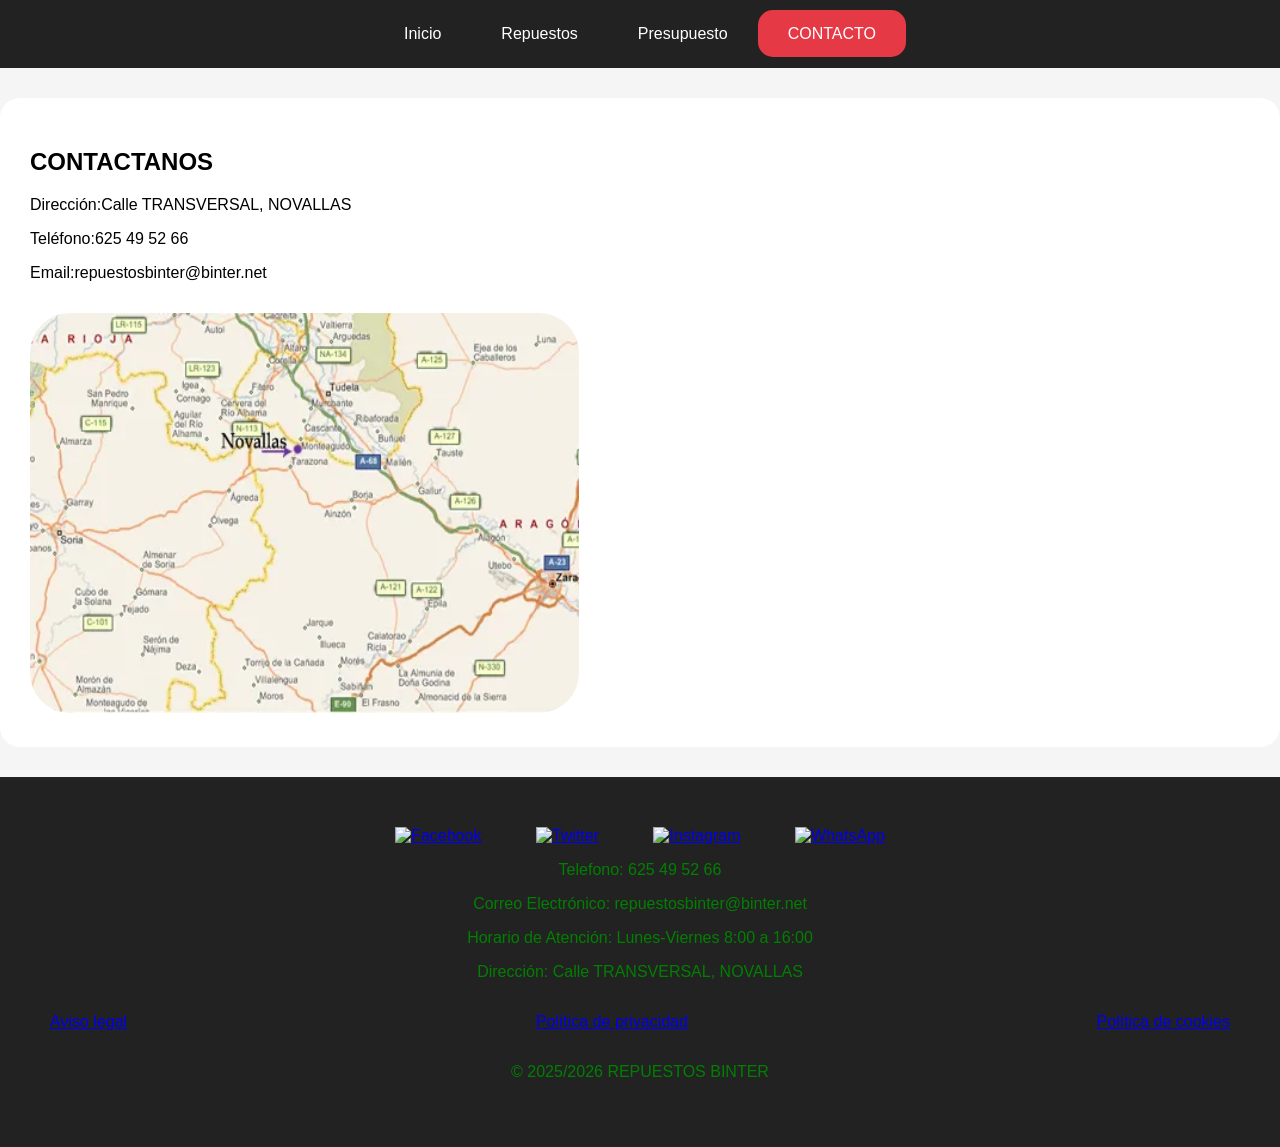
==== repuestos_binter/contacto.html @ 2388bd7a "Update contacto.html" ====
<!DOCTYPE html>
<html lang="es">

<!-- Esta es la cabecera -->
<head>
  <meta charset="UTF-8">
  <meta name="viewport" content="width=device-width, initial-scale=1.0">

   <!-- Este es el titulo de la pagina y el titulo de la empresa -->
  <title>CONTACTO - REPUESTOS BINTER</title>
  <!--Enlace al archivo CSS -->
  <link rel="stylesheet" href="../css/estilos.css">
</head>

<body>

   <!-- Aqui vamos a mostrar el menu de navegacion de la página en el cual dejamos como el enlace activo el de contacto.html-->
  <header>
    <nav area-label="Menu Principal">
      <ul>
            <li><a href="../index.html">Inicio</a></li>
            <li><a href="../repuestos_binter/producto.html">Repuestos</a></li>
            <li><a href="../repuestos_binter/presupuesto.html">Presupuesto</a></li>
            <li><a href="../repuestos_binter/contacto.html" class="activo">CONTACTO </a></li>
      </ul>
    </nav>
  </header>

  <!-- Aqui os ponemos calle en la que esta nuestra empresa, el numero de telefono de la empresa con el que podeis contactar y el email al que podeis escribirnos para pedir repuestos -->
  <main>
          <h2>CONTACTANOS</h2>
          <p>Dirección:Calle TRANSVERSAL, NOVALLAS</p>
          <p>Teléfono:625 49 52 66</p>
          <p>Email:repuestosbinter@binter.net</p>

    <!-- Imagen del mapa -->
          <img src="../imagenes/mapa.png" alt="Ubicación de REPUESTOS BINTER" class="mapa" width="200" height="400">
  </main>

  <!-- Pie de página -->
  <footer role="contentinfo">
    <div class="redes">
      <!-- Mostramos los iconos de redes sociales en las que tenemos articulos para hacer visibilidad a la empresa-->
          <a href="#"><img src="./imagenes/redes/Facebook.png" alt="Facebook" width="60" height="60"></a>
          <a href="#"><img src="./imagenes/redes/Twitter.png" alt="Twitter" width="60" height="60"></a>
          <a href="#"><img src="./imagenes/redes/Instagram.png" alt="Instagram" width="60" height="60"></a>
          <a href="#"><img src="./imagenes/redes/Whatsapp.png" alt="WhatsApp" width="60" height="60"></a>
    </div>
          <p>Telefono: 625 49 52 66</p>
          <p>Correo Electrónico: repuestosbinter@binter.net</p>
          <p>Horario de Atención: Lunes-Viernes 8:00 a 16:00</p>
          <p>Dirección: Calle TRANSVERSAL, NOVALLAS</p>
    <div class="legal" style="display: flex; justify-content: space-between;">
          <p><a href="#">Aviso legal</a></p>
          <p><a href="#">Política de privacidad</a></p>
          <p><a href="#">Política de cookies</a></p>
    </div>
          <p>© 2025/2026 REPUESTOS BINTER</p>
  </footer>

</body>
</html>
---- css/estilos.css ----
/* =============================
   ESTILOS GENERALES
============================= */
body {
  font-family: Calibri, sans-serif;
  margin: 0;
  background: #f5f5f5;
}

/* =============================
   ENCABEZADO Y MENÚ
============================= */
header {
  background: #222;
  color: green;
  padding: 25px 0;
}

nav ul {
  display: flex;
  justify-content: center;
  list-style: none;
  margin: 0;
  padding: 0;
}

nav a {
  color: white;
  text-decoration: none;
  padding: 15px 30px;
}

/* Enlace activo o al pasar el ratón */
nav a:hover,
nav a.activo {
  background: #e63946;
  border-radius: 15px;
}

/* =============================
   CONTENIDO PRINCIPAL
============================= */
main {
  padding: 30px;
  background: white;
  max-width: 1500px;
  margin: 30px auto;
  border-radius: 20px;
}

/* =============================
   GALERÍA DE PRODUCTOS
============================= */
.galeria {
  display: grid;
  grid-template-columns: repeat(auto-fit, minmax(200px, 1fr));
  gap: 15px;
}

.galeria img {
  width: 100%;
  border-radius: 25px;
  border: 1px solid #ddd;
}

/* =============================
   FORMULARIOS
============================= */
form {
  display: flex;
  flex-direction: column;
  gap: 20px;
}

input, textarea {
  padding: 10px;
  border: 1px solid #bbb;
  border-radius: 10px;
}

input[type="submit"] {
  background: #e63946;
  color: white;
  border: none;
  cursor: pointer;
  transition: 0.3s;
}

input[type="submit"]:hover {
  background: #b91c1c;
}

/*Aqui vamos a poner como esta alineado el texto(text-akign), el color de fondo que va a tener el pie pagina(background), el color de la letra que lleva el pie de pagina(color), los margenes del pie de pagina*/
footer {
  background: #222;
  color: green;
  text-align: center;
  padding: 50px;
}

footer .redes img {
  width: 60px;
  margin: 0 25px;
}

.mapa {
  width: 45%;
  border-radius: 40px;
  margin-top: 15px;
}
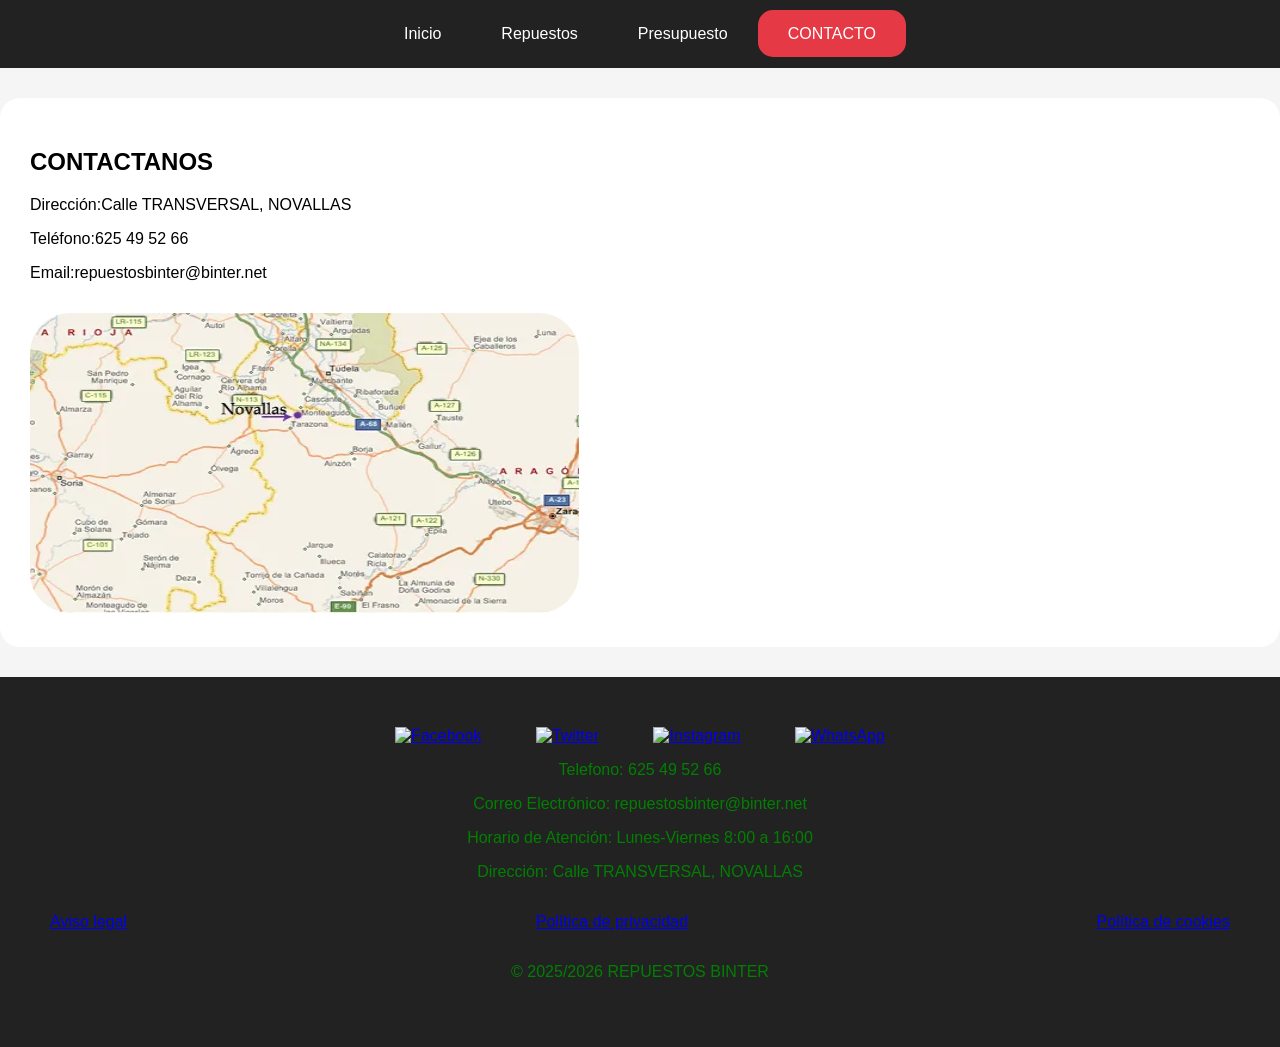
==== commit 424f16c0: "Update contacto.html" ====
--- a/repuestos_binter/contacto.html
+++ b/repuestos_binter/contacto.html
@@ -34,7 +34,7 @@
           <p>Email:repuestosbinter@binter.net</p>
 
     <!-- Imagen del mapa -->
-          <img src="../imagenes/mapa.png" alt="Ubicación de REPUESTOS BINTER" class="mapa" width="200" height="400">
+          <img src="../imagenes/mapa.png" alt="Ubicación de REPUESTOS BINTER" class="mapa" width="460" height="300">
   </main>
 
   <!-- Pie de página -->
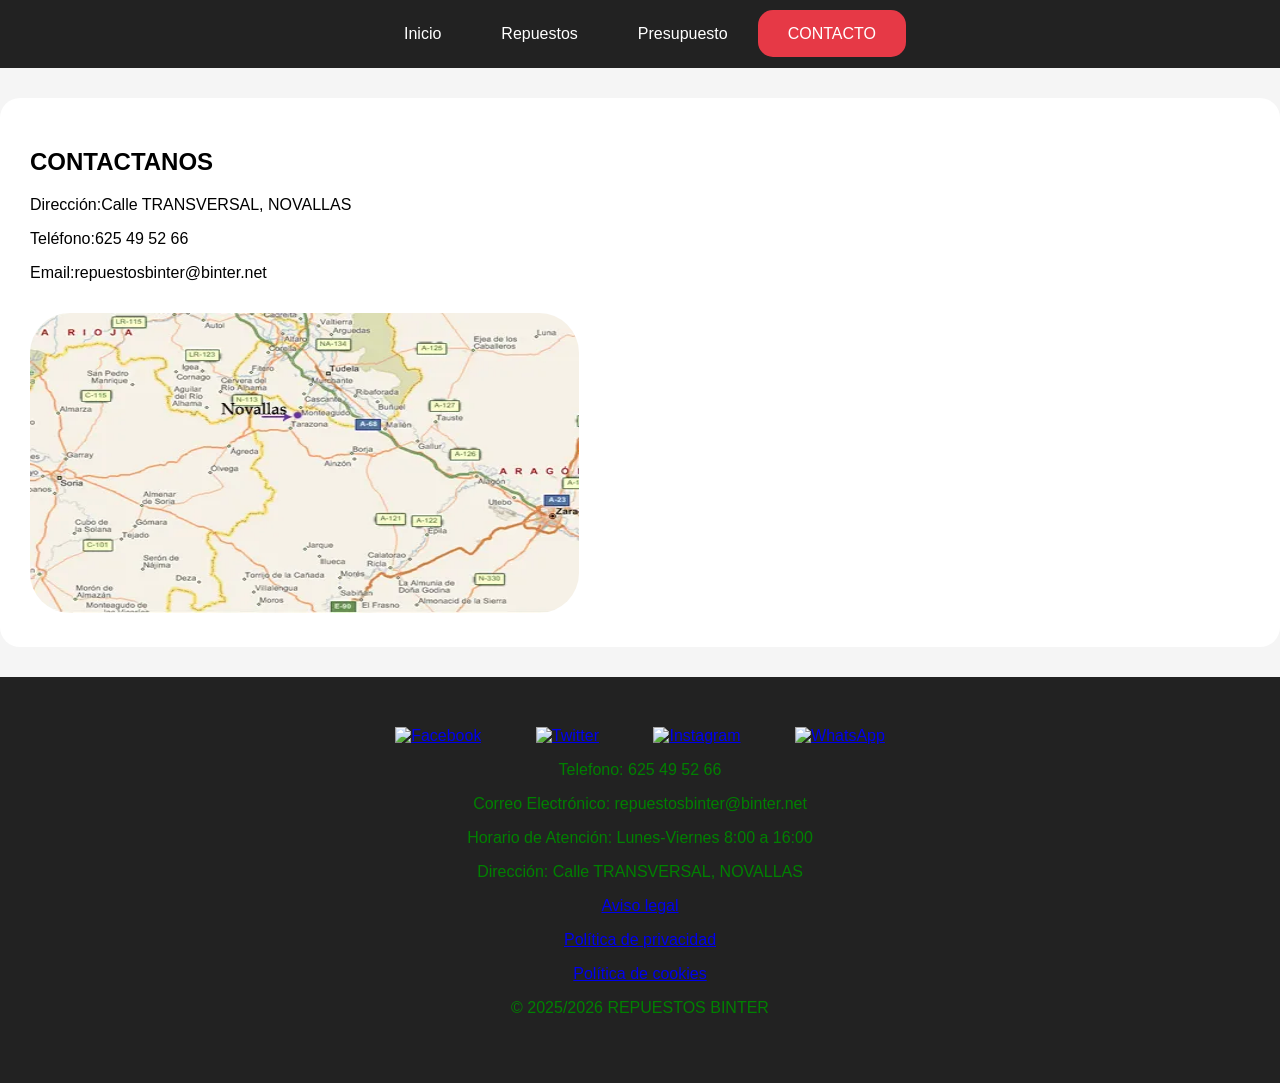
==== commit 224ae199: "Update contacto.html" ====
--- a/repuestos_binter/contacto.html
+++ b/repuestos_binter/contacto.html
@@ -50,11 +50,11 @@
           <p>Correo Electrónico: repuestosbinter@binter.net</p>
           <p>Horario de Atención: Lunes-Viernes 8:00 a 16:00</p>
           <p>Dirección: Calle TRANSVERSAL, NOVALLAS</p>
-    <div class="legal" style="display: flex; justify-content: space-between;">
+   
           <p><a href="#">Aviso legal</a></p>
           <p><a href="#">Política de privacidad</a></p>
           <p><a href="#">Política de cookies</a></p>
-    </div>
+    
           <p>© 2025/2026 REPUESTOS BINTER</p>
   </footer>
 
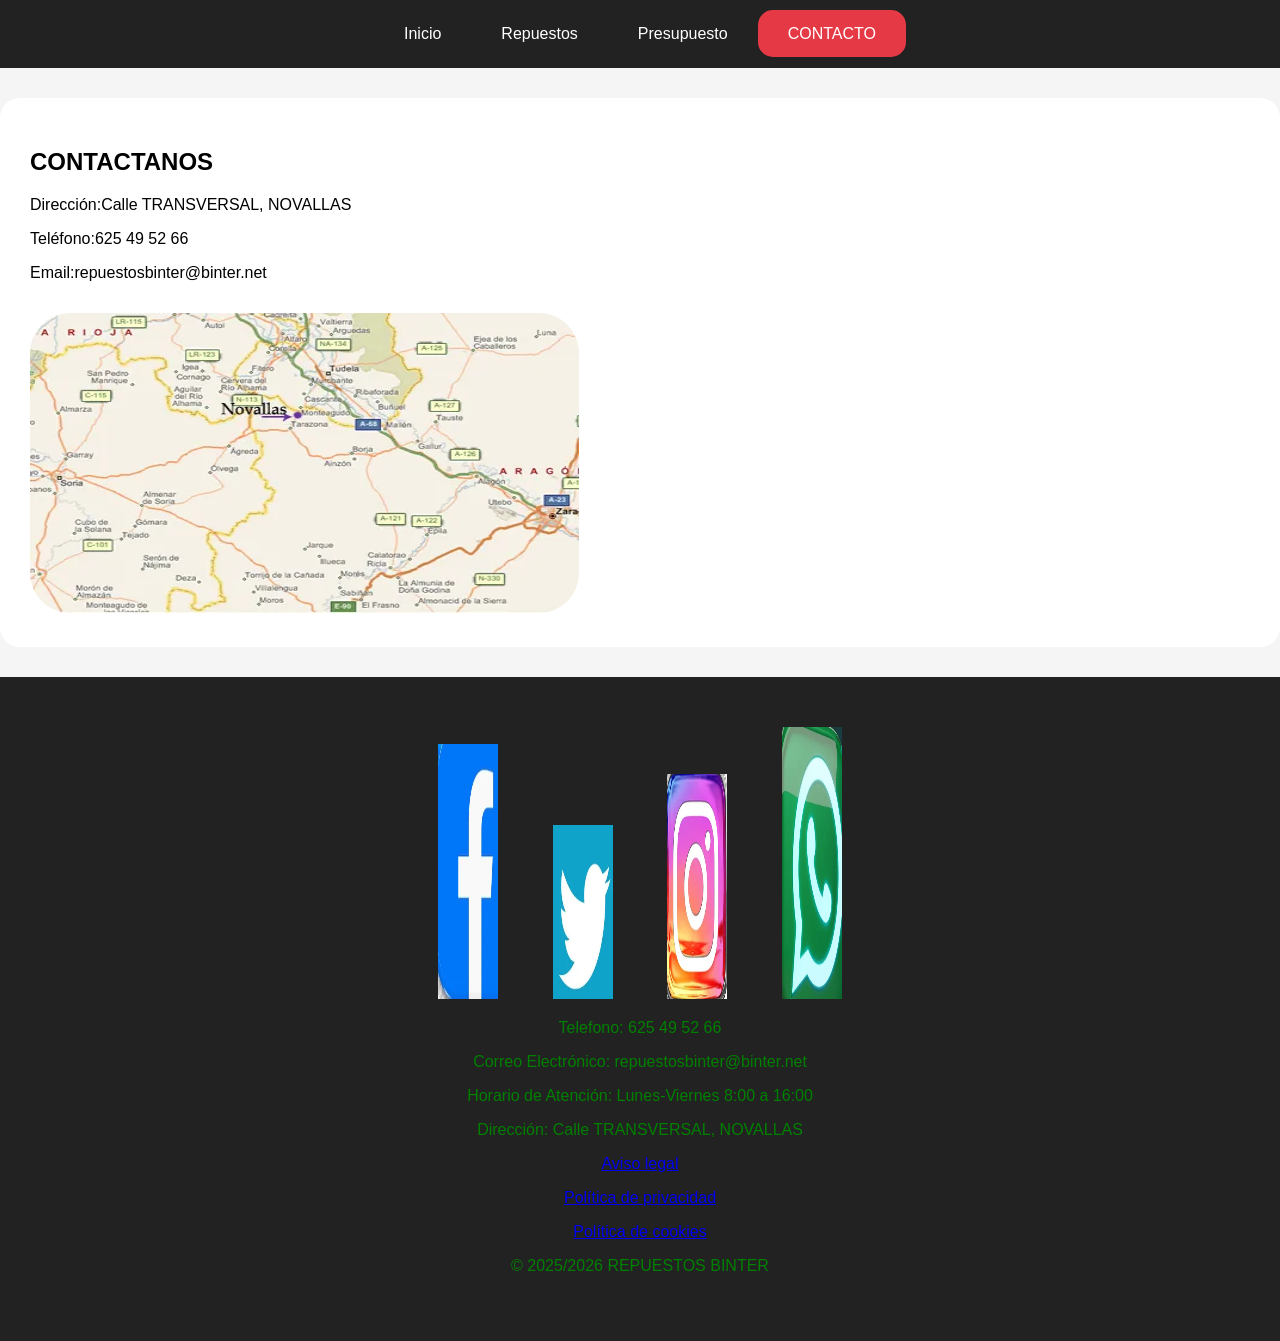
==== commit d80f6855: "Update contacto.html" ====
--- a/repuestos_binter/contacto.html
+++ b/repuestos_binter/contacto.html
@@ -41,10 +41,10 @@
   <footer role="contentinfo">
     <div class="redes">
       <!-- Mostramos los iconos de redes sociales en las que tenemos articulos para hacer visibilidad a la empresa-->
-          <a href="#"><img src="./imagenes/redes/Facebook.png" alt="Facebook" width="60" height="60"></a>
-          <a href="#"><img src="./imagenes/redes/Twitter.png" alt="Twitter" width="60" height="60"></a>
-          <a href="#"><img src="./imagenes/redes/Instagram.png" alt="Instagram" width="60" height="60"></a>
-          <a href="#"><img src="./imagenes/redes/Whatsapp.png" alt="WhatsApp" width="60" height="60"></a>
+          <a href="#"><img src="../imagenes/redes/Facebook.png" alt="Facebook" width="210" height="255"></a>
+          <a href="#"><img src="../imagenes/redes/Twitter.png" alt="Twitter" width="179" height="174"></a>
+          <a href="#"><img src="../imagenes/redes/Instagram.png" alt="Instagram" width="227" height="225"></a>
+          <a href="#"><img src="../imagenes/redes/Whatsapp.png" alt="WhatsApp" width="249" height="272"></a>
     </div>
           <p>Telefono: 625 49 52 66</p>
           <p>Correo Electrónico: repuestosbinter@binter.net</p>
--- a/css/estilos.css
+++ b/css/estilos.css
@@ -58,7 +58,8 @@
 }
 
 .galeria img {
-  width: 100%;
+  width: 60%;
+   height: 100px;
   border-radius: 25px;
   border: 1px solid #ddd;
 }
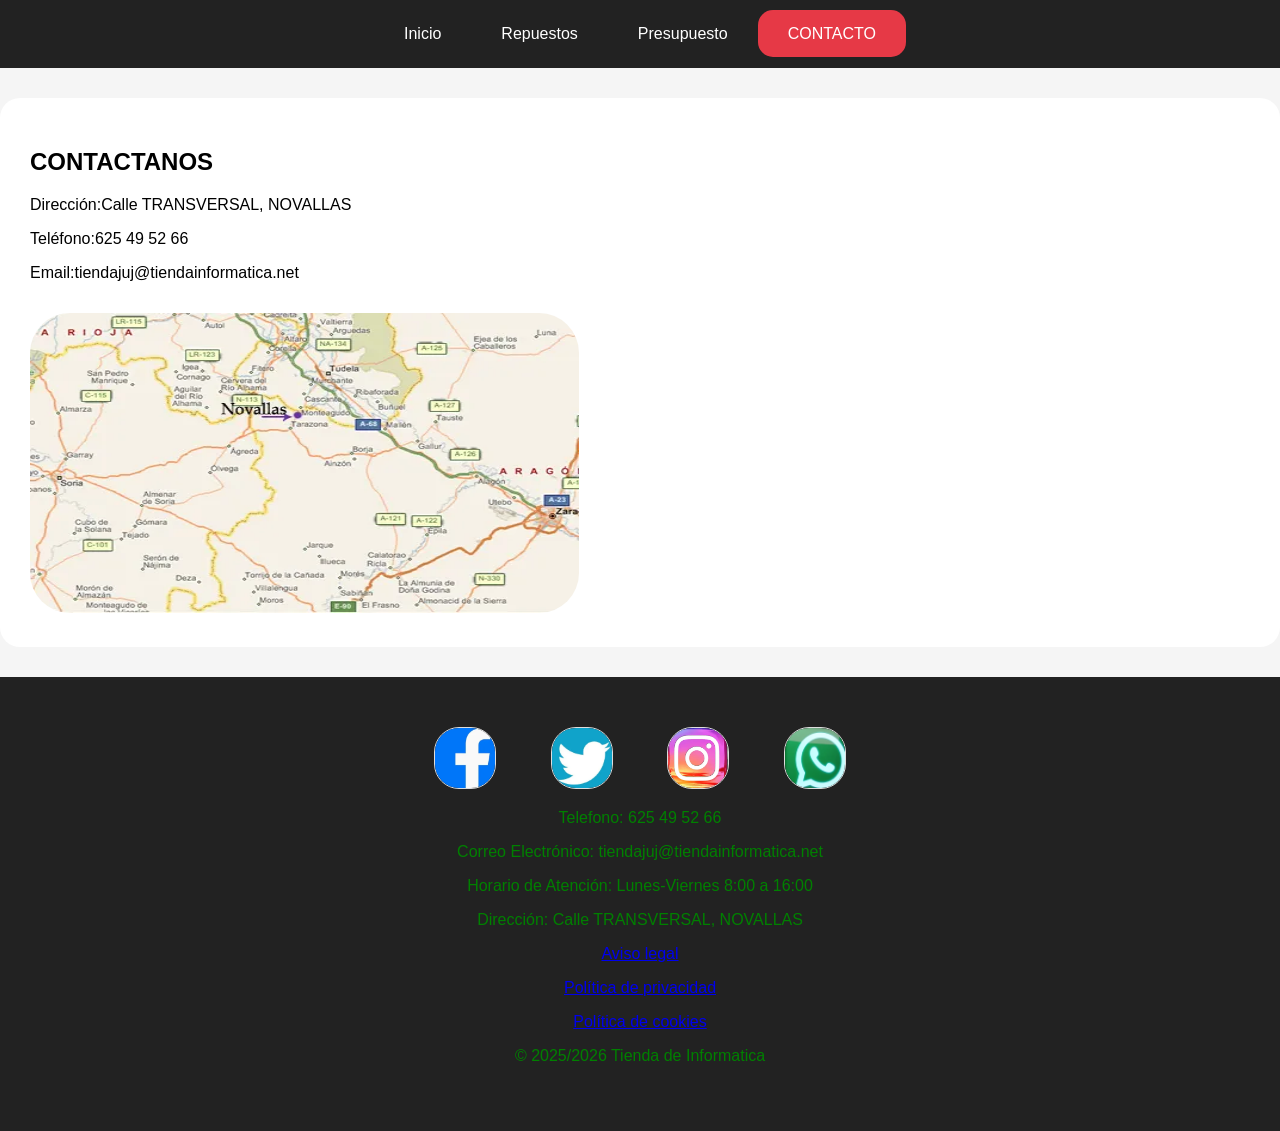
==== commit b8679b34: "Update contacto.html" ====
--- a/repuestos_binter/contacto.html
+++ b/repuestos_binter/contacto.html
@@ -7,14 +7,14 @@
   <meta name="viewport" content="width=device-width, initial-scale=1.0">
 
    <!-- Este es el titulo de la pagina y el titulo de la empresa -->
-  <title>CONTACTO - REPUESTOS BINTER</title>
+  <title>CONTACTO - Tienda de Informatica</title>
   <!--Enlace al archivo CSS -->
   <link rel="stylesheet" href="../css/estilos.css">
 </head>
 
 <body>
 
-   <!-- Aqui vamos a mostrar el menu de navegacion de la página en el cual dejamos como el enlace activo el de contacto.html-->
+   <!-- Aqui vamos a mostrar el menu de navegación de la página en el cual dejamos como el enlace activo el de contacto.html-->
   <header>
     <nav area-label="Menu Principal">
       <ul>
@@ -31,7 +31,7 @@
           <h2>CONTACTANOS</h2>
           <p>Dirección:Calle TRANSVERSAL, NOVALLAS</p>
           <p>Teléfono:625 49 52 66</p>
-          <p>Email:repuestosbinter@binter.net</p>
+          <p>Email:tiendajuj@tiendainformatica.net</p>
 
     <!-- Imagen del mapa -->
           <img src="../imagenes/mapa.png" alt="Ubicación de REPUESTOS BINTER" class="mapa" width="460" height="300">
@@ -47,7 +47,7 @@
           <a href="#"><img src="../imagenes/redes/Whatsapp.png" alt="WhatsApp" width="249" height="272"></a>
     </div>
           <p>Telefono: 625 49 52 66</p>
-          <p>Correo Electrónico: repuestosbinter@binter.net</p>
+          <p>Correo Electrónico: tiendajuj@tiendainformatica.net</p>
           <p>Horario de Atención: Lunes-Viernes 8:00 a 16:00</p>
           <p>Dirección: Calle TRANSVERSAL, NOVALLAS</p>
    
@@ -55,7 +55,7 @@
           <p><a href="#">Política de privacidad</a></p>
           <p><a href="#">Política de cookies</a></p>
     
-          <p>© 2025/2026 REPUESTOS BINTER</p>
+          <p>© 2025/2026 Tienda de Informatica</p>
   </footer>
 
 </body>
--- a/css/estilos.css
+++ b/css/estilos.css
@@ -58,8 +58,9 @@
 }
 
 .galeria img {
-  width: 60%;
-   height: 100px;
+  width: 170px;
+   height: 170px;
+   object-fit: cover; /*evita deformación*/
   border-radius: 25px;
   border: 1px solid #ddd;
 }
@@ -101,6 +102,10 @@
 
 footer .redes img {
   width: 60px;
+   height: 60px;
+   object-fit: cover;     /* CLAVE */
+  border-radius: 25px;
+  border: 1px solid #ddd;
   margin: 0 25px;
 }
 
